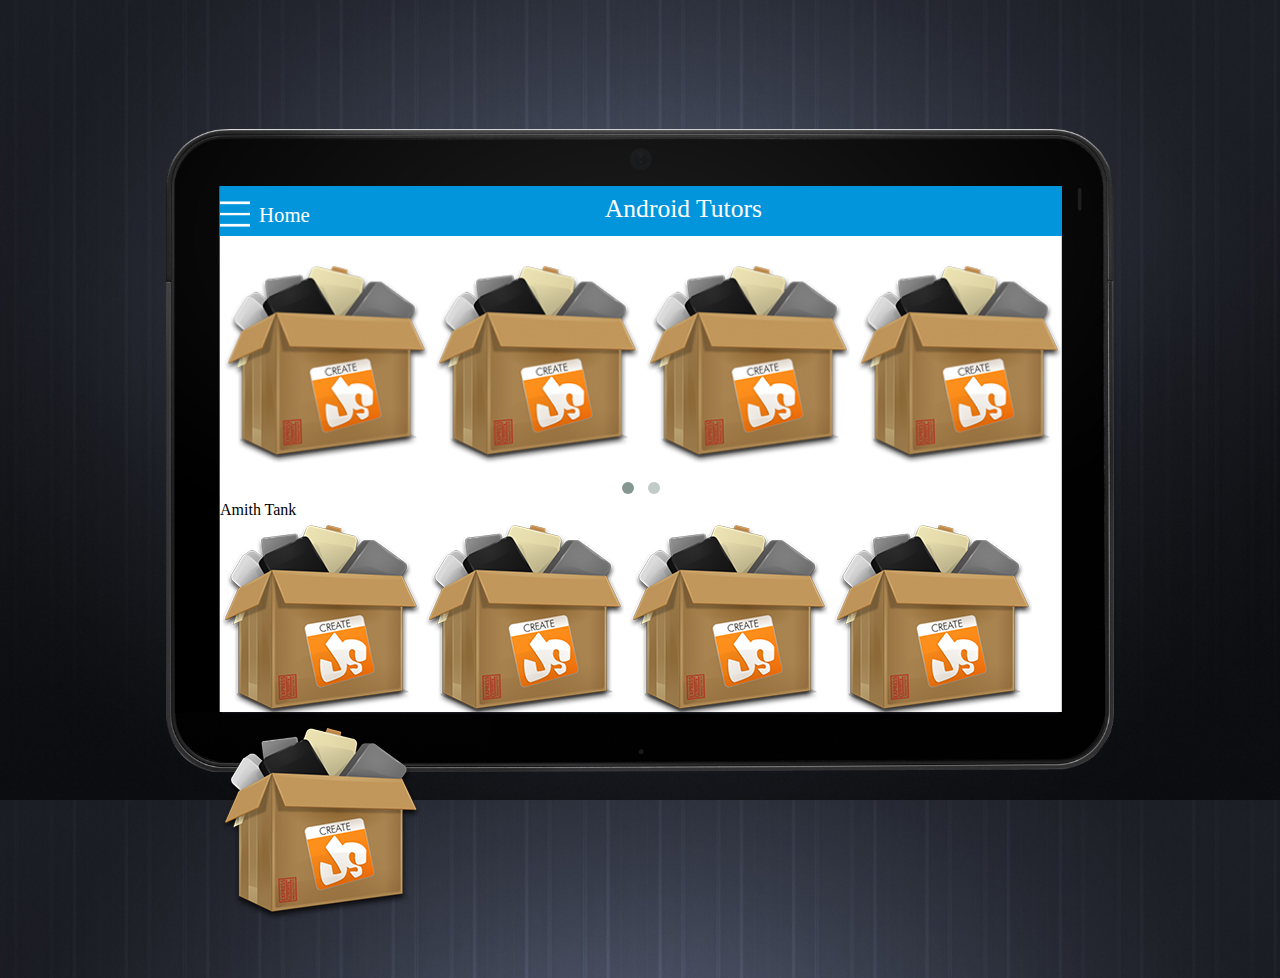
==== Work/Amith/index.html @ f442dc90 "Amit Website Demo" ====
<!Doctype html>
<html>
	<head>
		<title>Amith Tank</title>
		<link rel='stylesheet' href="assets/css/custom.css" />
		<link rel='stylesheet' href="assets/css/owl.carousel.css" />
		<link rel='stylesheet' href="assets/css/owl.theme.css" />
		<link rel='stylesheet' href="assets/css/perfect-scrollbar.min.css" />
		<link rel='stylesheet' href="assets/css/owl.transitions.css" />
	</head>
	<body>
		<div class="body_container">
			<div class="content">
				<div class="header">
					<div class="menu">
						<img class="menu-icon" src="assets/images/menu-icon.png" />
						<span class="selected_tab">
							Home
						</span>
					</div>
					<p class="heading">
						Android Tutors
					</p>
				</div>
				<nav>
					<ul>
						<li>
							<a href="#">Home</a>
						</li>
						<li>
							<a href="#">Prateek Agarwal</a>
						</li>
						<li>
							<a href="#">Prateek Agarwal</a>
						</li>
						<li>
							<a href="#">Prateek Agarwal</a>
						</li>
					</ul>
				</nav>
				<div class="main_content">
					<div id="slideshow">    
  						<div class="item"><img src="assets/images/createjs.png"></div>
  						<div class="item"><img src="assets/images/createjs.png"></div>
  						<div class="item"><img src="assets/images/createjs.png"></div>
  						<div class="item"><img src="assets/images/createjs.png"></div>
  						<div class="item"><img src="assets/images/createjs.png"></div>
  						<div class="item"><img src="assets/images/createjs.png"></div>
  						<div class="item"><img src="assets/images/createjs.png"></div>
  						<div class="item"><img src="assets/images/createjs.png"></div> 
					</div>
					<div class="about_us">
						<h3>Amith Tank</h3>
						<img src="assets/images/createjs.png">
						<img src="assets/images/createjs.png">
						<img src="assets/images/createjs.png">
						<img src="assets/images/createjs.png">
						<img src="assets/images/createjs.png">
					</div>
				</div>
			</div>
		</div>
		<script src="assets/js/jquery-1.9.1.min.js"></script>
		<script src="assets/js/owl.carousel.min.js"></script>
		<script src="assets/js/perfect-scrollbar.with-mousewheel.min.js"></script>
		<script src="assets/js/custom.js"></script>
		<script>
    function changeSize() {
        var width = parseInt($("#Width").val());
        var height = parseInt($("#Height").val());

        if(!width || isNaN(width)) {
            width = 600;
        }
        if(!height || isNaN(height)) {
            height = 400;
        }
        $("#Demo").width(width).height(height);

        // update perfect scrollbar
        $('#Demo').perfectScrollbar('update');
    }
    $(function() {
        $(".body_container").perfectScrollbar();
    });
</script>
	</body>
</html>
---- Work/Amith/assets/css/custom.css ----
/**
 * Eric Meyer's Reset CSS v2.0 (http://meyerweb.com/eric/tools/css/reset/)
 * http://cssreset.com
 */
html, body, div, span, applet, object, iframe,
h1, h2, h3, h4, h5, h6, p, blockquote, pre,
a, abbr, acronym, address, big, cite, code,
del, dfn, em, img, ins, kbd, q, s, samp,
small, strike, strong, sub, sup, tt, var,
b, u, i, center,
dl, dt, dd, ol, ul, li,
fieldset, form, label, legend,
table, caption, tbody, tfoot, thead, tr, th, td,
article, aside, canvas, details, embed, 
figure, figcaption, footer, header, hgroup, 
menu, nav, output, ruby, section, summary,
time, mark, audio, video {
	margin: 0;
	padding: 0;
	border: 0;
	font-size: 100%;
	font: inherit;
	vertical-align: baseline;
}
/* HTML5 display-role reset for older browsers */
article, aside, details, figcaption, figure, 
footer, header, hgroup, menu, nav, section {
	display: block;
}
body {
	line-height: 1;
}
ol, ul {
	list-style: none;
}
blockquote, q {
	quotes: none;
}
blockquote:before, blockquote:after,
q:before, q:after {
	content: '';
	content: none;
}
table {
	border-collapse: collapse;
	border-spacing: 0;
}
/* Reset CSS ends */

/*
====================================================
HomePage CSS
====================================================
*/
body{
	background: url('../images/bg.jpg');
	background-size: cover;
	overflow: hidden;
}

.body_container{
	margin: auto;
	position: absolute;
	top: 0px; left: 0px; right: 0px; bottom: 0px;
	width: 948px;
	height: 643px;
	background: url('../images/tablet2.png');
	background-size: 100% 100%;
}

.content{
	position: relative;
	margin: auto;
	padding: 54px;
	padding-top: 57px;
	width: 70%;
	min-width: 950px;

	-webkit-box-sizing: border-box; /* Safari/Chrome, other WebKit */
	-moz-box-sizing: border-box;    /* Firefox, other Gecko */
	box-sizing: border-box;         /* Opera/IE 8+ */
}

.header{
	height: 50px;
	background: #0295DC;
}

.menu{
	float: left;
}

.menu:hover{
	cursor: pointer;
}

.menu-icon{
	width: 30px;
	padding-top: 13px;
}

.selected_tab{
	position: relative;
	top: -7px; left: 5px;
	color: #FFFFFF;
	font-family: 'Tahoma';
	font-size: 1.3em;
}

.heading{
	padding-top: 10px;
	text-align: center;
	color: #FFFFFF;
	font-family: 'Tahoma';
	font-size: 1.6em;
}

nav{
	display: none;
	position: absolute;
	left: 54px;
	padding-top: 30px;
	width: 150px;
	height: 100%;
	padding-bottom: 10px;
	color: #FFFFFF;
	background: #0295DC;
}

nav li{
	padding: 10px;
}

nav li a{
	text-decoration: none;
	color: #FFFFFF;
}

/*
=======================================
Main Container
=======================================
*/

.main_content{
	padding-top: 20px;
	font-family: 'Tahoma';
}

#slideshow .item{
  margin: 3px;
}

#slideshow .item img{
  display: block;
  width: 100%;
  height: auto;
}
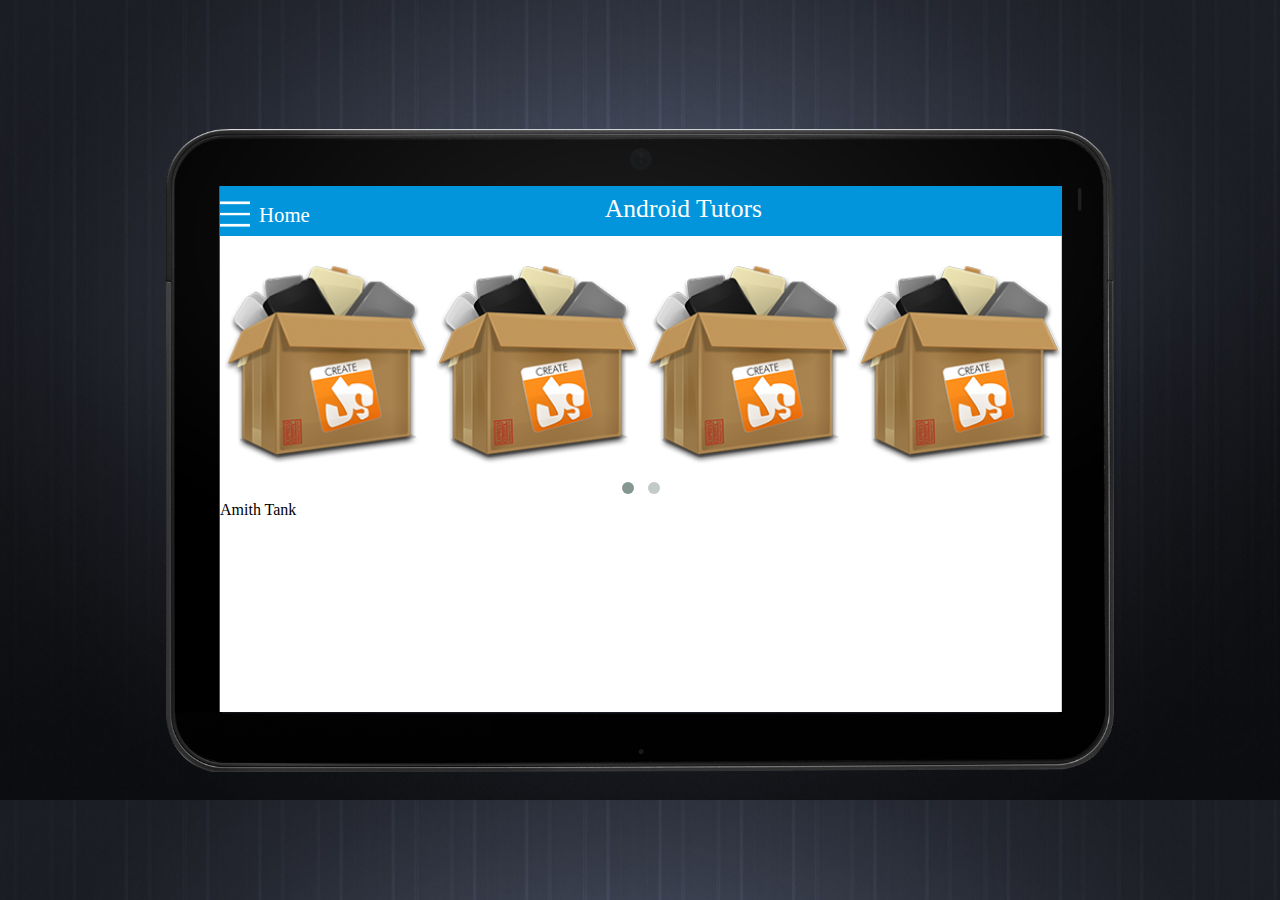
==== commit c6e65353: "Remove dummy images" ====
--- a/Work/Amith/index.html
+++ b/Work/Amith/index.html
@@ -51,11 +51,6 @@
 					</div>
 					<div class="about_us">
 						<h3>Amith Tank</h3>
-						<img src="assets/images/createjs.png">
-						<img src="assets/images/createjs.png">
-						<img src="assets/images/createjs.png">
-						<img src="assets/images/createjs.png">
-						<img src="assets/images/createjs.png">
 					</div>
 				</div>
 			</div>
